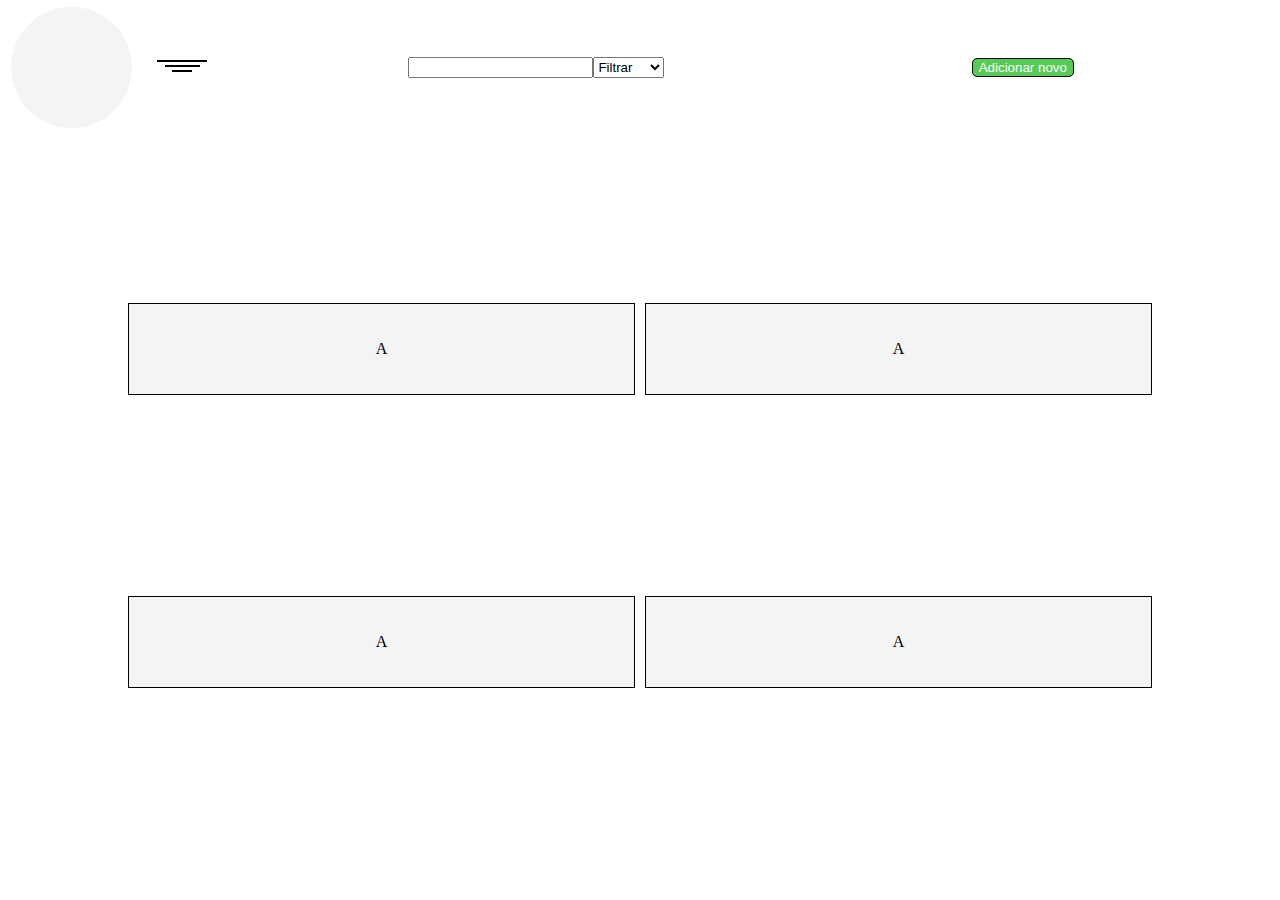
==== gerenciamento_senai/target/classes/templates/index.html @ e97287c1 "ok" ====
<!DOCTYPE html>
<html lang="pt-br" xmlns:th="http://thymeleaf.org">

<head>
    <meta charset="UTF-8">
    <meta name="viewport" content="width=device-width, initial-scale=1.0">
    <title>Patrimônios</title>
    <!-- <link rel="stylesheet" href="../static/css/style.css"> -->
</head>

<body>
    <!-- apenas para teste -->
    <!-- ver sobre medidas -->
    <style>
        :root {
            --preto: #000000;
            --cinza: #80808017;
            --branco: #ffffff;
            --verde: #37c237d8;
        }

        body {
            width: 100%;
            height: 100vh;
            margin: 0;
            padding: 0;
        }

        .fundo {
            width: 100%;
            height: 100vh;
            display: none;
            background-color: var(--cinza);
            z-index: 9;
        }

        .container {
            width: 100%;
            height: 100%;
            z-index: 11;
        }

        header {
            width: 95%;
            height: 15vh;
            display: flex;
            justify-content: center;
        }

        nav {
            width: 100%;
            height: 100%;
            display: flex;
            justify-content: center;
            align-items: center;
        }

        .logo {
            width: 10%;
            height: 90%;
            border-radius: 50%;
            display: flex;
            justify-content: center;
            align-items: center;
            background-color: var(--cinza);
        }

        .logo img {
            width: 100%;
            height: 00px;
        }

        .menu-solicitacoes {
            width: 100px;
            height: 100%;
            display: flex;
            justify-content: center;
            align-items: center;
        }

        .solicitacoes {
            width: 50%;
            height: 100vh;
            display: none;
            position: fixed;
            left: 0;
            background-color: var(--branco);
            border-radius: 0% 5% 5% 0%;
            overflow: hidden;
            z-index: 10;
        }

        .menu-linhas {
            display: flex;
            flex-direction: column;
            align-items: center;
            cursor: pointer;
        }

        .menu-linhas span {
            background-color: var(--preto);
            height: 2px;
            margin-bottom: 3px;
        }

        .menu-linhas span:nth-child(1) {
            width: 50px;
        }

        .menu-linhas span:nth-child(2) {
            width: 35px;
        }

        .menu-linhas span:nth-child(3) {
            width: 20px;
        }

        .buscas {
            width: 50%;
            height: 100%;
            display: flex;
            justify-content: center;
            align-items: center;
        }

        .barra-pesquisa {
            width: 100%;
            display: flex;
            flex-direction: row;
            justify-content: center;
        }

        .acoes {
            width: 30%;
            height: 100%;
            display: flex;
            justify-content: center;
            align-items: center;
        }

        .acoes button {
            width: 100%;
            background-color: var(--verde);
            color: var(--branco);
            border: 1px solid var(--preto);
            border-radius: 5px;
            cursor: pointer;
        }

        .acoes-visivel {
            width: 100%;
            height: 100%;
            background-color: var(--cinza);
            display: none;
            flex-direction: column;
            justify-content: center;
            align-items: center;
            gap: 10px;
            /* porque so funciona o alinhamento com o justify-content> conter */
        }

        .add-administrador {
            display: flex;
            flex-direction: row;
        }

        .add-funcionarios {
            display: flex;
            flex-direction: row;
        }

        .acoes-visivel button {
            width: 200px;
            height: auto;
        }

        .container-estrutura {
            width: 100%;
            height: 80%;
            display: flex;
            justify-content: center;
            align-items: center;
        }

        .container-blocos {
            width: 80%;
            height: 80%;
            display: grid;
            align-items: center;
            grid-template-columns: repeat(2, 1fr);
            gap: 10px;
        }

        .bloco-a,
        .bloco-b,
        .bloco-c,
        .bloco-d {
            background-color: var(--cinza);
            border: 1px solid var(--preto);
            text-align: center;
            padding: 20px;
        }
    </style>

    <!-- apenas para teeste -->
    <div class="solicitacoes">

    </div>

    <div class="fundo"></div>

    <div class="container">

        <header>
            <nav>
                <div class="logo">
                    <img src="" alt="Foto perfil.">
                </div>
                <div class="menu-solicitacoes" onclick="menuSolicToggle()">

                    <div class="menu-linhas">

                        <span></span>
                        <span></span>
                        <span></span>

                    </div>

                </div>

                <div class="buscas">

                    <div class="barra-pesquisa">
                        <input type="text" id="buscas" name="buscas">
                        <select name="filtrar" id="filtar">
                            <option value="">Filtrar</option>
                            <option value="">Por sala</option>
                        </select>
                    </div>
                </div>

                <div class="acoes">
                    <div class="adicionar">
                        <button type="button">Adicionar novo</button>
                    </div>

                    <div class="acoes-visivel">
                        <div class="add-administrador">

                            <button type="button">Adicionar Administrador</button>

                            <button type="button">Remover Administrador</button>

                        </div>
                        <div class="add-funcionarios">

                            <button type="button">Adicionar Funcionario</button>

                            <button type="button">Remover Funcionario</button>

                        </div>
                    </div>
                </div>
            </nav>
        </header>

        <div class="container-estrutura">
            <div class="container-blocos">

                <div class="bloco-a">
                    <p>A</p>
                </div>

                <div class="bloco-b">
                    <p>A</p>
                </div>

                <div class="bloco-c">
                    <p>A</p>
                </div>

                <div class="bloco-d">
                    <p>A</p>
                </div>

            </div>
        </div>
    </div>

    <script>
        document.addEventListener("DOMContentLoaded", () => {
            var solicitacoes = document.querySelector(".solicitacoes");
            var fundo = document.querySelector(".fundo");

            window.menuSolicToggle = function() {
                if (solicitacoes.style.display === "block") {
                    solicitacoes.style.display = "none";
                    fundo.style.display = "none";
                } else {
                    solicitacoes.style.display = "block";
                    fundo.style.display = "block";
                }
                console.log("Display:", solicitacoes.style.display);
            };
        });
    </script>
</body>

</html>
---- gerenciamento_senai/target/classes/static/css/style.css ----
body {
    width: 100%;
    height: 100vh;
    margin: 0;
    padding: 0;
    display: flex;
    justify-content: center;
    align-items: center;
}

.container {
    width: 90%;
    height: 100%;
}


header {
    width: 100%;
    height: 10vh;
    display: flex;
    justify-content: space-between;
    align-items: center;
}

.menu {
    width: 20%;
    height: 100%;
    display: flex;
    justify-content: space-around;
    align-items: center;
    background-color: aqua;
}

.requests {
    width: 2%;
}

.menu-lines {
    width: 40px;
    height: 40px;
    display: flex;
    flex-direction: column;
    align-items: center;
}

.menu-lines span {
    background-color: #000000;
    height: 3px;
    margin-bottom: 3px;
}

.menu-lines span:nth-child(1) {
    width: 40px;
}

.menu-lines span:nth-child(2) {
    width: 30px;
}

.menu-lines span:nth-child(3) {
    width: 20px;
}

.search{
    width: 60%;
    height: 100%;
    display: flex;
    justify-content: center;
    align-items: center;
}

.search-bar{
    display: flex;
    flex-direction: row;
    align-items: center;
    background-color: #808080;
}

#inp-search{
    border-right: none;
}
.add-new{
    width: 20%;
    height: 100%;
    display: flex;
    justify-content: center;
    align-items: center;
    gap: 5px;
}

.add-adm{
display: flex;
flex-direction: column;
gap: 5px;   
}

.add-employee{
    display: flex;
flex-direction: column;
gap: 5px;
}
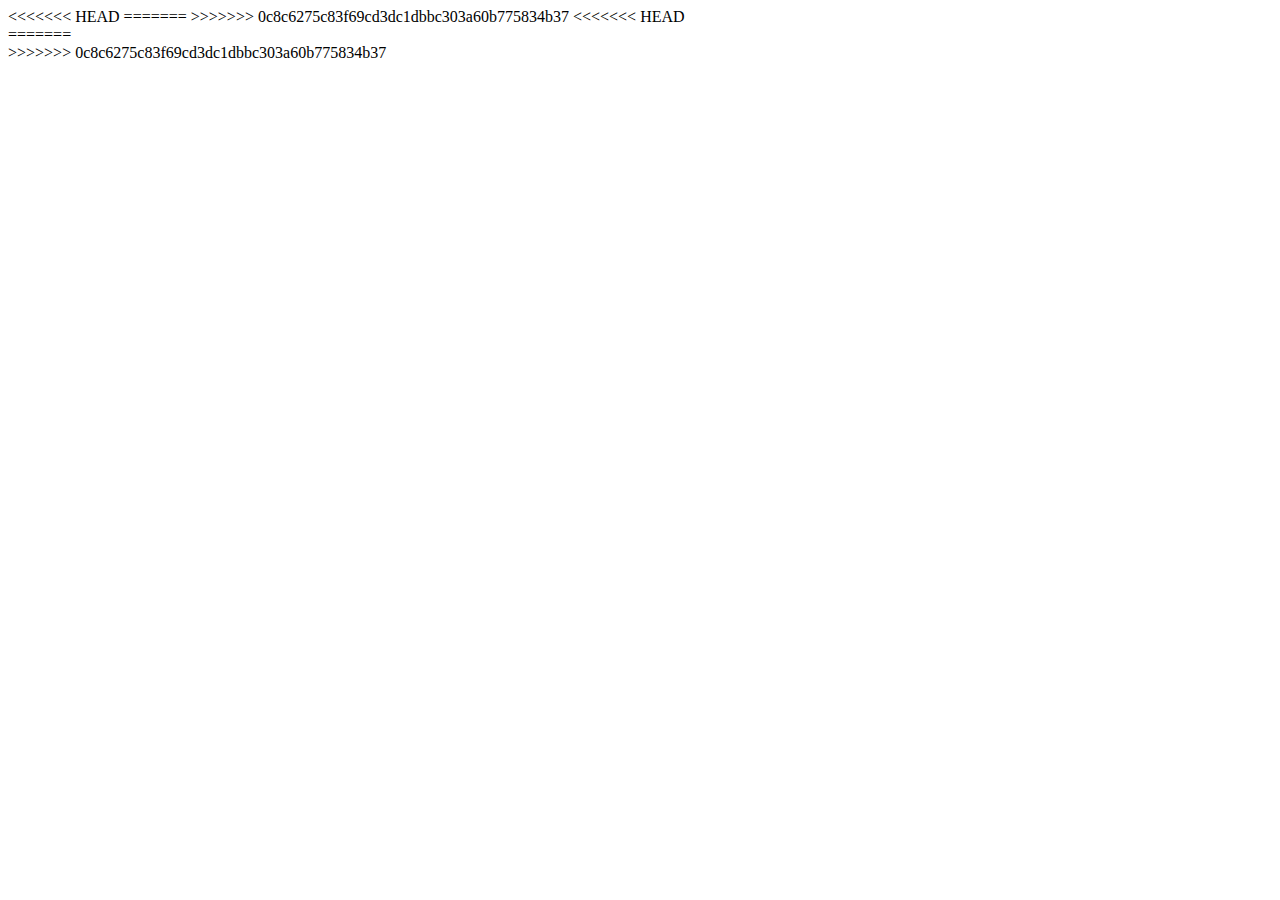
==== commit 77645e96: "ok" ====
--- a/gerenciamento_senai/target/classes/templates/index.html
+++ b/gerenciamento_senai/target/classes/templates/index.html
@@ -1,309 +1,37 @@
 <!DOCTYPE html>
+<<<<<<< HEAD
+<html lang="pt-br">
+=======
 <html lang="pt-br" xmlns:th="http://thymeleaf.org">
 
+>>>>>>> 0c8c6275c83f69cd3dc1dbbc303a60b775834b37
 <head>
     <meta charset="UTF-8">
     <meta name="viewport" content="width=device-width, initial-scale=1.0">
     <title>Patrimônios</title>
+<<<<<<< HEAD
+    <link rel="stylesheet" th:href="@{css/style.css}">
+</head>
+<body>
+    
+<div class="container">
+    <div th:insert="~{fragmentos/header :: header}"></div>
+
+
+    
+</div>
+</body>
+=======
     <!-- <link rel="stylesheet" href="../static/css/style.css"> -->
 </head>
 
 <body>
-    <!-- apenas para teste -->
-    <!-- ver sobre medidas -->
-    <style>
-        :root {
-            --preto: #000000;
-            --cinza: #80808017;
-            --branco: #ffffff;
-            --verde: #37c237d8;
-        }
 
-        body {
-            width: 100%;
-            height: 100vh;
-            margin: 0;
-            padding: 0;
-        }
-
-        .fundo {
-            width: 100%;
-            height: 100vh;
-            display: none;
-            background-color: var(--cinza);
-            z-index: 9;
-        }
-
-        .container {
-            width: 100%;
-            height: 100%;
-            z-index: 11;
-        }
-
-        header {
-            width: 95%;
-            height: 15vh;
-            display: flex;
-            justify-content: center;
-        }
-
-        nav {
-            width: 100%;
-            height: 100%;
-            display: flex;
-            justify-content: center;
-            align-items: center;
-        }
-
-        .logo {
-            width: 10%;
-            height: 90%;
-            border-radius: 50%;
-            display: flex;
-            justify-content: center;
-            align-items: center;
-            background-color: var(--cinza);
-        }
-
-        .logo img {
-            width: 100%;
-            height: 00px;
-        }
-
-        .menu-solicitacoes {
-            width: 100px;
-            height: 100%;
-            display: flex;
-            justify-content: center;
-            align-items: center;
-        }
-
-        .solicitacoes {
-            width: 50%;
-            height: 100vh;
-            display: none;
-            position: fixed;
-            left: 0;
-            background-color: var(--branco);
-            border-radius: 0% 5% 5% 0%;
-            overflow: hidden;
-            z-index: 10;
-        }
-
-        .menu-linhas {
-            display: flex;
-            flex-direction: column;
-            align-items: center;
-            cursor: pointer;
-        }
-
-        .menu-linhas span {
-            background-color: var(--preto);
-            height: 2px;
-            margin-bottom: 3px;
-        }
-
-        .menu-linhas span:nth-child(1) {
-            width: 50px;
-        }
-
-        .menu-linhas span:nth-child(2) {
-            width: 35px;
-        }
-
-        .menu-linhas span:nth-child(3) {
-            width: 20px;
-        }
-
-        .buscas {
-            width: 50%;
-            height: 100%;
-            display: flex;
-            justify-content: center;
-            align-items: center;
-        }
-
-        .barra-pesquisa {
-            width: 100%;
-            display: flex;
-            flex-direction: row;
-            justify-content: center;
-        }
-
-        .acoes {
-            width: 30%;
-            height: 100%;
-            display: flex;
-            justify-content: center;
-            align-items: center;
-        }
-
-        .acoes button {
-            width: 100%;
-            background-color: var(--verde);
-            color: var(--branco);
-            border: 1px solid var(--preto);
-            border-radius: 5px;
-            cursor: pointer;
-        }
-
-        .acoes-visivel {
-            width: 100%;
-            height: 100%;
-            background-color: var(--cinza);
-            display: none;
-            flex-direction: column;
-            justify-content: center;
-            align-items: center;
-            gap: 10px;
-            /* porque so funciona o alinhamento com o justify-content> conter */
-        }
-
-        .add-administrador {
-            display: flex;
-            flex-direction: row;
-        }
-
-        .add-funcionarios {
-            display: flex;
-            flex-direction: row;
-        }
-
-        .acoes-visivel button {
-            width: 200px;
-            height: auto;
-        }
-
-        .container-estrutura {
-            width: 100%;
-            height: 80%;
-            display: flex;
-            justify-content: center;
-            align-items: center;
-        }
-
-        .container-blocos {
-            width: 80%;
-            height: 80%;
-            display: grid;
-            align-items: center;
-            grid-template-columns: repeat(2, 1fr);
-            gap: 10px;
-        }
-
-        .bloco-a,
-        .bloco-b,
-        .bloco-c,
-        .bloco-d {
-            background-color: var(--cinza);
-            border: 1px solid var(--preto);
-            text-align: center;
-            padding: 20px;
-        }
-    </style>
-
-    <!-- apenas para teeste -->
-    <div class="solicitacoes">
-
+    <div class="container">
+        <div th:insert="~{fragmentos/header :: header}"></div>
     </div>
 
-    <div class="fundo"></div>
-
-    <div class="container">
-
-        <header>
-            <nav>
-                <div class="logo">
-                    <img src="" alt="Foto perfil.">
-                </div>
-                <div class="menu-solicitacoes" onclick="menuSolicToggle()">
-
-                    <div class="menu-linhas">
-
-                        <span></span>
-                        <span></span>
-                        <span></span>
-
-                    </div>
-
-                </div>
-
-                <div class="buscas">
-
-                    <div class="barra-pesquisa">
-                        <input type="text" id="buscas" name="buscas">
-                        <select name="filtrar" id="filtar">
-                            <option value="">Filtrar</option>
-                            <option value="">Por sala</option>
-                        </select>
-                    </div>
-                </div>
-
-                <div class="acoes">
-                    <div class="adicionar">
-                        <button type="button">Adicionar novo</button>
-                    </div>
-
-                    <div class="acoes-visivel">
-                        <div class="add-administrador">
-
-                            <button type="button">Adicionar Administrador</button>
-
-                            <button type="button">Remover Administrador</button>
-
-                        </div>
-                        <div class="add-funcionarios">
-
-                            <button type="button">Adicionar Funcionario</button>
-
-                            <button type="button">Remover Funcionario</button>
-
-                        </div>
-                    </div>
-                </div>
-            </nav>
-        </header>
-
-        <div class="container-estrutura">
-            <div class="container-blocos">
-
-                <div class="bloco-a">
-                    <p>A</p>
-                </div>
-
-                <div class="bloco-b">
-                    <p>A</p>
-                </div>
-
-                <div class="bloco-c">
-                    <p>A</p>
-                </div>
-
-                <div class="bloco-d">
-                    <p>A</p>
-                </div>
-
-            </div>
-        </div>
-    </div>
-
-    <script>
-        document.addEventListener("DOMContentLoaded", () => {
-            var solicitacoes = document.querySelector(".solicitacoes");
-            var fundo = document.querySelector(".fundo");
-
-            window.menuSolicToggle = function() {
-                if (solicitacoes.style.display === "block") {
-                    solicitacoes.style.display = "none";
-                    fundo.style.display = "none";
-                } else {
-                    solicitacoes.style.display = "block";
-                    fundo.style.display = "block";
-                }
-                console.log("Display:", solicitacoes.style.display);
-            };
-        });
-    </script>
 </body>
 
-</html>
+>>>>>>> 0c8c6275c83f69cd3dc1dbbc303a60b775834b37
+</html>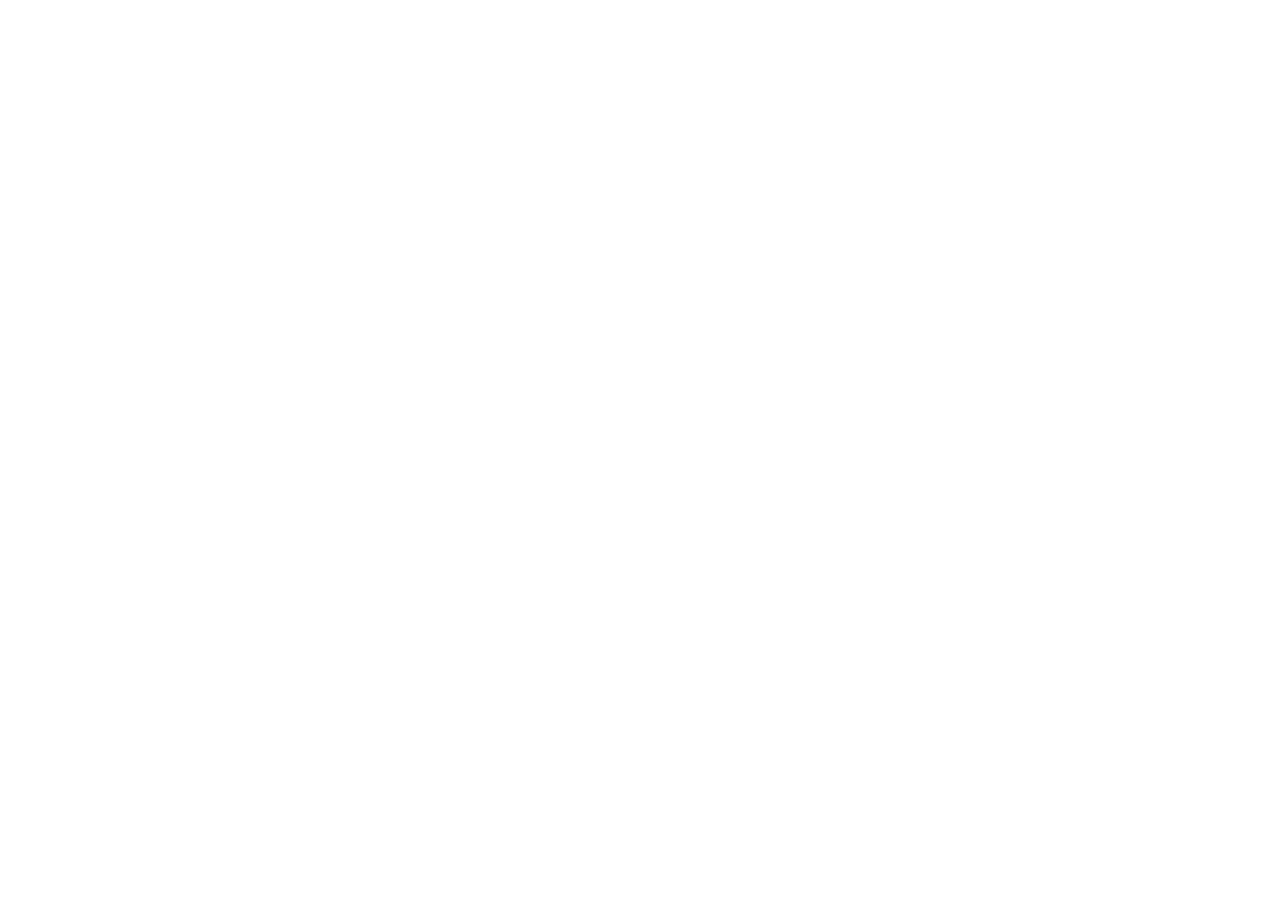
==== commit 7b0aef5d: "Merge branch 'main' of https://github.com/samuelcosta25/ProjetoFinalPWBE2" ====
--- a/gerenciamento_senai/target/classes/templates/index.html
+++ b/gerenciamento_senai/target/classes/templates/index.html
@@ -1,27 +1,10 @@
 <!DOCTYPE html>
-<<<<<<< HEAD
-<html lang="pt-br">
-=======
 <html lang="pt-br" xmlns:th="http://thymeleaf.org">
 
->>>>>>> 0c8c6275c83f69cd3dc1dbbc303a60b775834b37
 <head>
     <meta charset="UTF-8">
     <meta name="viewport" content="width=device-width, initial-scale=1.0">
     <title>Patrimônios</title>
-<<<<<<< HEAD
-    <link rel="stylesheet" th:href="@{css/style.css}">
-</head>
-<body>
-    
-<div class="container">
-    <div th:insert="~{fragmentos/header :: header}"></div>
-
-
-    
-</div>
-</body>
-=======
     <!-- <link rel="stylesheet" href="../static/css/style.css"> -->
 </head>
 
@@ -33,5 +16,4 @@
 
 </body>
 
->>>>>>> 0c8c6275c83f69cd3dc1dbbc303a60b775834b37
 </html>--- a/gerenciamento_senai/target/classes/static/css/style.css
+++ b/gerenciamento_senai/target/classes/static/css/style.css
@@ -1,101 +1,60 @@
-body {
+body{
     width: 100%;
     height: 100vh;
     margin: 0;
     padding: 0;
+}
+
+.container{
+    width: 100%;
+    height: 100%;
+    display: grid;
+    grid-template-columns: repeat(3,30%);
+    grid-template-rows: auto 30%;
+    gap: 20px;
+}
+
+
+header{
+    width: 100%;
+    height: 7vh;
     display: flex;
-    justify-content: center;
+    justify-content: space-around;
     align-items: center;
 }
 
-.container {
-    width: 90%;
-    height: 100%;
-}
-
-
-header {
-    width: 100%;
-    height: 10vh;
-    display: flex;
-    justify-content: space-between;
-    align-items: center;
-}
-
-.menu {
+.profile{
     width: 20%;
     height: 100%;
     display: flex;
     justify-content: space-around;
     align-items: center;
-    background-color: aqua;
 }
 
-.requests {
-    width: 2%;
+.requests{
+width: 100%;
 }
 
-.menu-lines {
+.menu-lines{
     width: 40px;
     height: 40px;
     display: flex;
     flex-direction: column;
     align-items: center;
+    margin-bottom: 5px;
 }
 
-.menu-lines span {
-    background-color: #000000;
-    height: 3px;
-    margin-bottom: 3px;
+.menu-lines span{
+    background-color: #ffffff;
+    height: 10px;
 }
 
-.menu-lines span:nth-child(1) {
+.menu-lines span:nth-child(1){
     width: 40px;
 }
-
-.menu-lines span:nth-child(2) {
+.menu-lines span:nth-child(2){
     width: 30px;
 }
-
-.menu-lines span:nth-child(3) {
+.menu-lines span:nth-child(3){
     width: 20px;
-}
-
-.search{
-    width: 60%;
-    height: 100%;
-    display: flex;
-    justify-content: center;
-    align-items: center;
-}
-
-.search-bar{
-    display: flex;
-    flex-direction: row;
-    align-items: center;
-    background-color: #808080;
-}
-
-#inp-search{
-    border-right: none;
-}
-.add-new{
-    width: 20%;
-    height: 100%;
-    display: flex;
-    justify-content: center;
-    align-items: center;
-    gap: 5px;
-}
-
-.add-adm{
-display: flex;
-flex-direction: column;
-gap: 5px;   
-}
-
-.add-employee{
-    display: flex;
-flex-direction: column;
-gap: 5px;
 }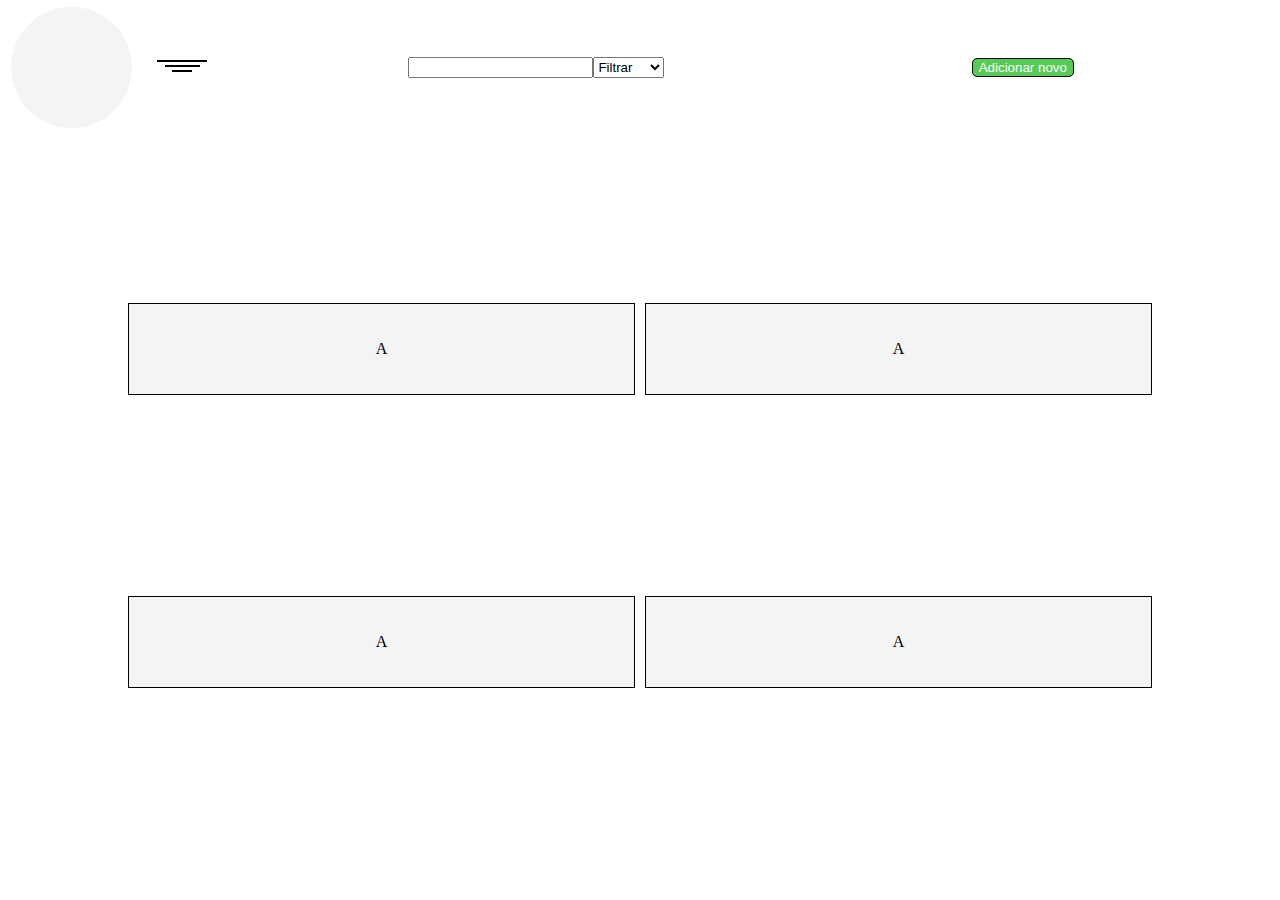
==== commit 83092065: "ok" ====
--- a/gerenciamento_senai/target/classes/templates/index.html
+++ b/gerenciamento_senai/target/classes/templates/index.html
@@ -1,19 +1,308 @@
 <!DOCTYPE html>
-<html lang="pt-br" xmlns:th="http://thymeleaf.org">
+<html lang="pt-br">
 
 <head>
     <meta charset="UTF-8">
     <meta name="viewport" content="width=device-width, initial-scale=1.0">
     <title>Patrimônios</title>
-    <!-- <link rel="stylesheet" href="../static/css/style.css"> -->
+
 </head>
-
 <body>
+    
+<!-- apenas para teste -->
+    <!-- ver sobre medidas -->
+    <style>
+        :root {
+            --preto: #000000;
+            --cinza: #80808017;
+            --branco: #ffffff;
+            --verde: #37c237d8;
+        }
+
+        body {
+            width: 100%;
+            height: 100vh;
+            margin: 0;
+            padding: 0;
+        }
+
+        .fundo {
+            width: 100%;
+            height: 100vh;
+            display: none;
+            background-color: var(--cinza);
+            z-index: 9;
+        }
+
+        .container {
+            width: 100%;
+            height: 100%;
+            z-index: 11;
+        }
+
+        header {
+            width: 95%;
+            height: 15vh;
+            display: flex;
+            justify-content: center;
+        }
+
+        nav {
+            width: 100%;
+            height: 100%;
+            display: flex;
+            justify-content: center;
+            align-items: center;
+        }
+
+        .logo {
+            width: 10%;
+            height: 90%;
+            border-radius: 50%;
+            display: flex;
+            justify-content: center;
+            align-items: center;
+            background-color: var(--cinza);
+        }
+
+        .logo img {
+            width: 100%;
+            height: 00px;
+        }
+
+        .menu-solicitacoes {
+            width: 100px;
+            height: 100%;
+            display: flex;
+            justify-content: center;
+            align-items: center;
+        }
+
+        .solicitacoes {
+            width: 50%;
+            height: 100vh;
+            display: none;
+            position: fixed;
+            left: 0;
+            background-color: var(--branco);
+            border-radius: 0% 5% 5% 0%;
+            overflow: hidden;
+            z-index: 10;
+        }
+
+        .menu-linhas {
+            display: flex;
+            flex-direction: column;
+            align-items: center;
+            cursor: pointer;
+        }
+
+        .menu-linhas span {
+            background-color: var(--preto);
+            height: 2px;
+            margin-bottom: 3px;
+        }
+
+        .menu-linhas span:nth-child(1) {
+            width: 50px;
+        }
+
+        .menu-linhas span:nth-child(2) {
+            width: 35px;
+        }
+
+        .menu-linhas span:nth-child(3) {
+            width: 20px;
+        }
+
+        .buscas {
+            width: 50%;
+            height: 100%;
+            display: flex;
+            justify-content: center;
+            align-items: center;
+        }
+
+        .barra-pesquisa {
+            width: 100%;
+            display: flex;
+            flex-direction: row;
+            justify-content: center;
+        }
+
+        .acoes {
+            width: 30%;
+            height: 100%;
+            display: flex;
+            justify-content: center;
+            align-items: center;
+        }
+
+        .acoes button {
+            width: 100%;
+            background-color: var(--verde);
+            color: var(--branco);
+            border: 1px solid var(--preto);
+            border-radius: 5px;
+            cursor: pointer;
+        }
+
+        .acoes-visivel {
+            width: 100%;
+            height: 100%;
+            background-color: var(--cinza);
+            display: none;
+            flex-direction: column;
+            justify-content: center;
+            align-items: center;
+            gap: 10px;
+            /* porque so funciona o alinhamento com o justify-content> conter */
+        }
+
+        .add-administrador {
+            display: flex;
+            flex-direction: row;
+        }
+
+        .add-funcionarios {
+            display: flex;
+            flex-direction: row;
+        }
+
+        .acoes-visivel button {
+            width: 200px;
+            height: auto;
+        }
+
+        .container-estrutura {
+            width: 100%;
+            height: 80%;
+            display: flex;
+            justify-content: center;
+            align-items: center;
+        }
+
+        .container-blocos {
+            width: 80%;
+            height: 80%;
+            display: grid;
+            align-items: center;
+            grid-template-columns: repeat(2, 1fr);
+            gap: 10px;
+        }
+
+        .bloco-a,
+        .bloco-b,
+        .bloco-c,
+        .bloco-d {
+            background-color: var(--cinza);
+            border: 1px solid var(--preto);
+            text-align: center;
+            padding: 20px;
+        }
+    </style>
+
+    <!-- apenas para teeste -->
+    <div class="solicitacoes">
+
+    </div>
+
+    <div class="fundo"></div>
 
     <div class="container">
-        <div th:insert="~{fragmentos/header :: header}"></div>
+
+        <header>
+            <nav>
+                <div class="logo">
+                    <img src="" alt="Foto perfil.">
+                </div>
+                <div class="menu-solicitacoes" onclick="menuSolicToggle()">
+
+                    <div class="menu-linhas">
+
+                        <span></span>
+                        <span></span>
+                        <span></span>
+
+                    </div>
+
+                </div>
+
+                <div class="buscas">
+
+                    <div class="barra-pesquisa">
+                        <input type="text" id="buscas" name="buscas">
+                        <select name="filtrar" id="filtar">
+                            <option value="">Filtrar</option>
+                            <option value="">Por sala</option>
+                        </select>
+                    </div>
+                </div>
+
+                <div class="acoes">
+                    <div class="adicionar">
+                        <button type="button">Adicionar novo</button>
+                    </div>
+
+                    <div class="acoes-visivel">
+                        <div class="add-administrador">
+
+                            <button type="button">Adicionar Administrador</button>
+
+                            <button type="button">Remover Administrador</button>
+
+                        </div>
+                        <div class="add-funcionarios">
+
+                            <button type="button">Adicionar Funcionario</button>
+
+                            <button type="button">Remover Funcionario</button>
+
+                        </div>
+                    </div>
+                </div>
+            </nav>
+        </header>
+
+        <div class="container-estrutura">
+            <div class="container-blocos">
+
+                <div class="bloco-a">
+                    <p>A</p>
+                </div>
+
+                <div class="bloco-b">
+                    <p>A</p>
+                </div>
+
+                <div class="bloco-c">
+                    <p>A</p>
+                </div>
+
+                <div class="bloco-d">
+                    <p>A</p>
+                </div>
+
+            </div>
+        </div>
     </div>
 
+    <script>
+        document.addEventListener("DOMContentLoaded", () => {
+            var solicitacoes = document.querySelector(".solicitacoes");
+            var fundo = document.querySelector(".fundo");
+
+            window.menuSolicToggle = function() {
+                if (solicitacoes.style.display === "block") {
+                    solicitacoes.style.display = "none";
+                    fundo.style.display = "none";
+                } else {
+                    solicitacoes.style.display = "block";
+                    fundo.style.display = "block";
+                }
+                console.log("Display:", solicitacoes.style.display);
+            };
+        });
+    </script>
 </body>
-
-</html>+</html>
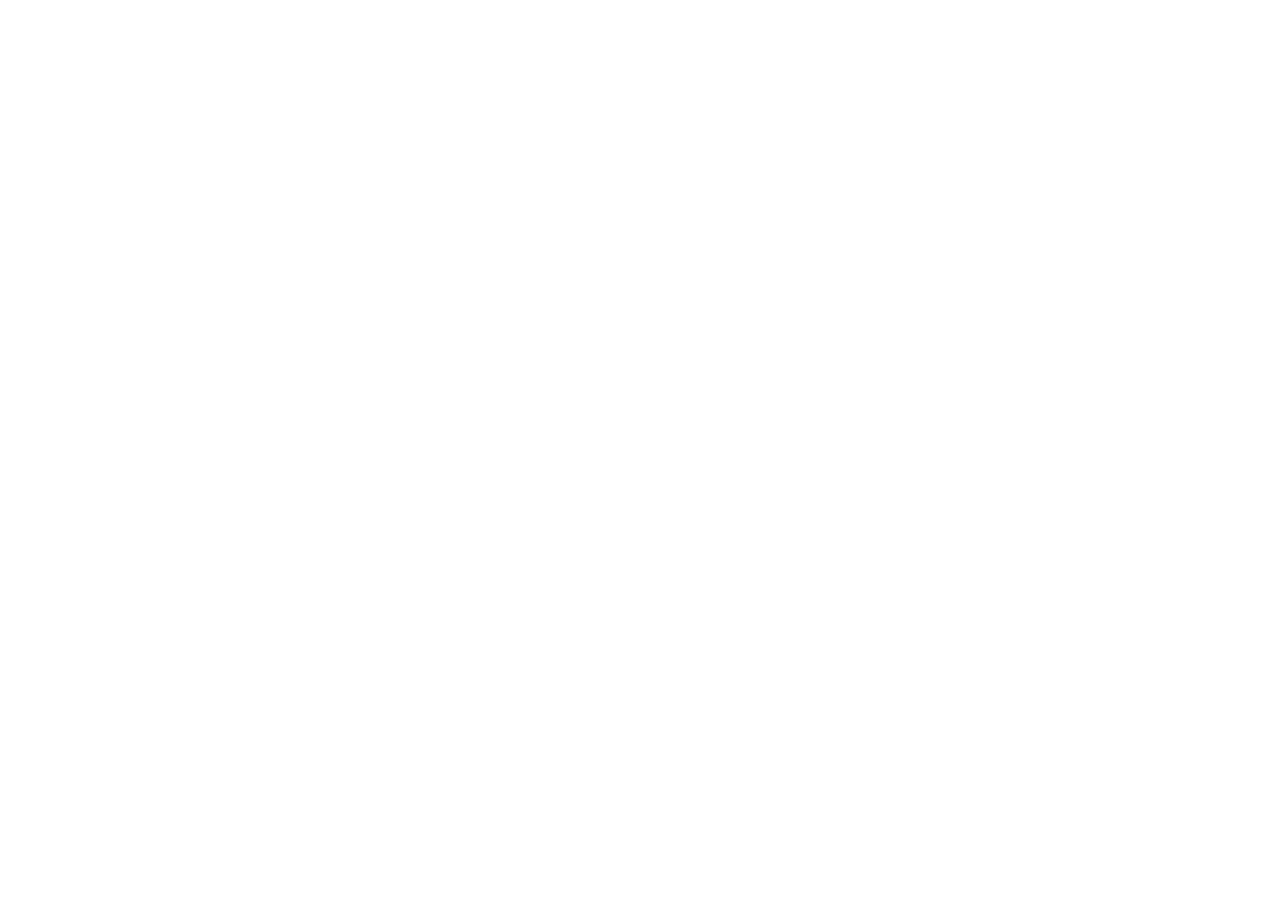
==== commit eb3a0c55: "06.06.24" ====
--- a/gerenciamento_senai/target/classes/templates/index.html
+++ b/gerenciamento_senai/target/classes/templates/index.html
@@ -1,308 +1,26 @@
 <!DOCTYPE html>
-<html lang="pt-br">
+<html lang="pt-br" xmlns:th="http://thymeleaf.org">
 
 <head>
     <meta charset="UTF-8">
     <meta name="viewport" content="width=device-width, initial-scale=1.0">
     <title>Patrimônios</title>
+    <link href="https://cdn.jsdelivr.net/npm/bootstrap@5.3.3/dist/css/bootstrap.min.css" rel="stylesheet"
+        integrity="sha384-QWTKZyjpPEjISv5WaRU9OFeRpok6YctnYmDr5pNlyT2bRjXh0JMhjY6hW+ALEwIH" crossorigin="anonymous">
+    <link rel="stylesheet" th:href="@{css/style.css}">
+    <link href="https://cdnjs.cloudflare.com/ajax/libs/font-awesome/5.15.3/css/all.min.css" rel="stylesheet">
+</head>
 
-</head>
 <body>
-    
-<!-- apenas para teste -->
-    <!-- ver sobre medidas -->
-    <style>
-        :root {
-            --preto: #000000;
-            --cinza: #80808017;
-            --branco: #ffffff;
-            --verde: #37c237d8;
-        }
+    <div th:insert="~{fragmentos/header :: header}"></div>
 
-        body {
-            width: 100%;
-            height: 100vh;
-            margin: 0;
-            padding: 0;
-        }
 
-        .fundo {
-            width: 100%;
-            height: 100vh;
-            display: none;
-            background-color: var(--cinza);
-            z-index: 9;
-        }
-
-        .container {
-            width: 100%;
-            height: 100%;
-            z-index: 11;
-        }
-
-        header {
-            width: 95%;
-            height: 15vh;
-            display: flex;
-            justify-content: center;
-        }
-
-        nav {
-            width: 100%;
-            height: 100%;
-            display: flex;
-            justify-content: center;
-            align-items: center;
-        }
-
-        .logo {
-            width: 10%;
-            height: 90%;
-            border-radius: 50%;
-            display: flex;
-            justify-content: center;
-            align-items: center;
-            background-color: var(--cinza);
-        }
-
-        .logo img {
-            width: 100%;
-            height: 00px;
-        }
-
-        .menu-solicitacoes {
-            width: 100px;
-            height: 100%;
-            display: flex;
-            justify-content: center;
-            align-items: center;
-        }
-
-        .solicitacoes {
-            width: 50%;
-            height: 100vh;
-            display: none;
-            position: fixed;
-            left: 0;
-            background-color: var(--branco);
-            border-radius: 0% 5% 5% 0%;
-            overflow: hidden;
-            z-index: 10;
-        }
-
-        .menu-linhas {
-            display: flex;
-            flex-direction: column;
-            align-items: center;
-            cursor: pointer;
-        }
-
-        .menu-linhas span {
-            background-color: var(--preto);
-            height: 2px;
-            margin-bottom: 3px;
-        }
-
-        .menu-linhas span:nth-child(1) {
-            width: 50px;
-        }
-
-        .menu-linhas span:nth-child(2) {
-            width: 35px;
-        }
-
-        .menu-linhas span:nth-child(3) {
-            width: 20px;
-        }
-
-        .buscas {
-            width: 50%;
-            height: 100%;
-            display: flex;
-            justify-content: center;
-            align-items: center;
-        }
-
-        .barra-pesquisa {
-            width: 100%;
-            display: flex;
-            flex-direction: row;
-            justify-content: center;
-        }
-
-        .acoes {
-            width: 30%;
-            height: 100%;
-            display: flex;
-            justify-content: center;
-            align-items: center;
-        }
-
-        .acoes button {
-            width: 100%;
-            background-color: var(--verde);
-            color: var(--branco);
-            border: 1px solid var(--preto);
-            border-radius: 5px;
-            cursor: pointer;
-        }
-
-        .acoes-visivel {
-            width: 100%;
-            height: 100%;
-            background-color: var(--cinza);
-            display: none;
-            flex-direction: column;
-            justify-content: center;
-            align-items: center;
-            gap: 10px;
-            /* porque so funciona o alinhamento com o justify-content> conter */
-        }
-
-        .add-administrador {
-            display: flex;
-            flex-direction: row;
-        }
-
-        .add-funcionarios {
-            display: flex;
-            flex-direction: row;
-        }
-
-        .acoes-visivel button {
-            width: 200px;
-            height: auto;
-        }
-
-        .container-estrutura {
-            width: 100%;
-            height: 80%;
-            display: flex;
-            justify-content: center;
-            align-items: center;
-        }
-
-        .container-blocos {
-            width: 80%;
-            height: 80%;
-            display: grid;
-            align-items: center;
-            grid-template-columns: repeat(2, 1fr);
-            gap: 10px;
-        }
-
-        .bloco-a,
-        .bloco-b,
-        .bloco-c,
-        .bloco-d {
-            background-color: var(--cinza);
-            border: 1px solid var(--preto);
-            text-align: center;
-            padding: 20px;
-        }
-    </style>
-
-    <!-- apenas para teeste -->
-    <div class="solicitacoes">
+    <div class="bg">
+       
 
     </div>
+    <div th:insert="~{fragmentos/footer :: footer}"></div>
+</body>
+<script th:src="@{/js/script.js}" defer></script>
 
-    <div class="fundo"></div>
-
-    <div class="container">
-
-        <header>
-            <nav>
-                <div class="logo">
-                    <img src="" alt="Foto perfil.">
-                </div>
-                <div class="menu-solicitacoes" onclick="menuSolicToggle()">
-
-                    <div class="menu-linhas">
-
-                        <span></span>
-                        <span></span>
-                        <span></span>
-
-                    </div>
-
-                </div>
-
-                <div class="buscas">
-
-                    <div class="barra-pesquisa">
-                        <input type="text" id="buscas" name="buscas">
-                        <select name="filtrar" id="filtar">
-                            <option value="">Filtrar</option>
-                            <option value="">Por sala</option>
-                        </select>
-                    </div>
-                </div>
-
-                <div class="acoes">
-                    <div class="adicionar">
-                        <button type="button">Adicionar novo</button>
-                    </div>
-
-                    <div class="acoes-visivel">
-                        <div class="add-administrador">
-
-                            <button type="button">Adicionar Administrador</button>
-
-                            <button type="button">Remover Administrador</button>
-
-                        </div>
-                        <div class="add-funcionarios">
-
-                            <button type="button">Adicionar Funcionario</button>
-
-                            <button type="button">Remover Funcionario</button>
-
-                        </div>
-                    </div>
-                </div>
-            </nav>
-        </header>
-
-        <div class="container-estrutura">
-            <div class="container-blocos">
-
-                <div class="bloco-a">
-                    <p>A</p>
-                </div>
-
-                <div class="bloco-b">
-                    <p>A</p>
-                </div>
-
-                <div class="bloco-c">
-                    <p>A</p>
-                </div>
-
-                <div class="bloco-d">
-                    <p>A</p>
-                </div>
-
-            </div>
-        </div>
-    </div>
-
-    <script>
-        document.addEventListener("DOMContentLoaded", () => {
-            var solicitacoes = document.querySelector(".solicitacoes");
-            var fundo = document.querySelector(".fundo");
-
-            window.menuSolicToggle = function() {
-                if (solicitacoes.style.display === "block") {
-                    solicitacoes.style.display = "none";
-                    fundo.style.display = "none";
-                } else {
-                    solicitacoes.style.display = "block";
-                    fundo.style.display = "block";
-                }
-                console.log("Display:", solicitacoes.style.display);
-            };
-        });
-    </script>
-</body>
-</html>
+</html>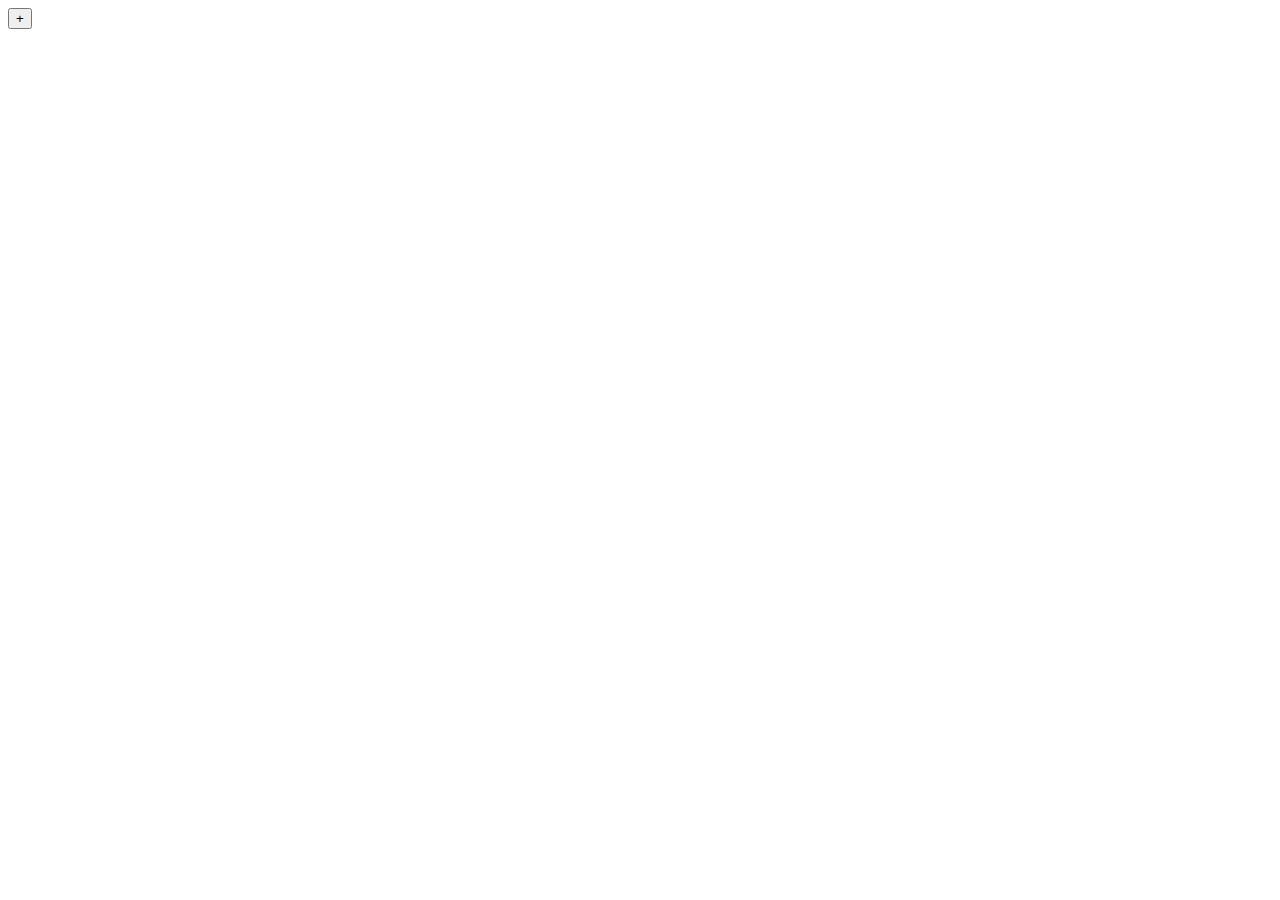
==== commit 6365c16d: "..." ====
--- a/gerenciamento_senai/target/classes/templates/index.html
+++ b/gerenciamento_senai/target/classes/templates/index.html
@@ -1,26 +1,44 @@
 <!DOCTYPE html>
-<html lang="pt-br" xmlns:th="http://thymeleaf.org">
+<html lang="pt-br" xmlns:th="https://thymeleaf.org">
 
 <head>
     <meta charset="UTF-8">
     <meta name="viewport" content="width=device-width, initial-scale=1.0">
     <title>Patrimônios</title>
-    <link href="https://cdn.jsdelivr.net/npm/bootstrap@5.3.3/dist/css/bootstrap.min.css" rel="stylesheet"
-        integrity="sha384-QWTKZyjpPEjISv5WaRU9OFeRpok6YctnYmDr5pNlyT2bRjXh0JMhjY6hW+ALEwIH" crossorigin="anonymous">
+    <link rel="stylesheet" th:href="@{css/fragmentos/header.css}">
+    <link rel="stylesheet" th:href="@{css/cadastroCss/cadEquipamento.css}">
     <link rel="stylesheet" th:href="@{css/style.css}">
-    <link href="https://cdnjs.cloudflare.com/ajax/libs/font-awesome/5.15.3/css/all.min.css" rel="stylesheet">
 </head>
 
 <body>
-    <div th:insert="~{fragmentos/header :: header}"></div>
 
+    <div class="container">
+        <div th:insert="~{fragmentos/header :: header}"></div>
+        <div class="section-cad-equipamento" th:insert="~{cadastro/cadastroEquipamento :: section}"></div>
 
-    <div class="bg">
+        <button onclick="formView()" class="cad-equip">+</button>
+    </div>
+
+</body>
+
+<script>
+    
+    var cadastroEquipamento = document.querySelector(".section-cad-equipamento")
+    var button = document.querySelector(".cad-equip");
+    function formView(){
+        if (cadastroEquipamento.style.display == '') {
+            // cadastroEquipamento.display = 'block'
+            cadastroEquipamento.style.display = 'flex'
+            // cadastroEquipamento.style.justify_content = 'center'
+
+        } else {
+            cadastroEquipamento.style.display = ''
+
+        }
+    }
        
+   
 
-    </div>
-    <div th:insert="~{fragmentos/footer :: footer}"></div>
-</body>
-<script th:src="@{/js/script.js}" defer></script>
+</script>
 
 </html>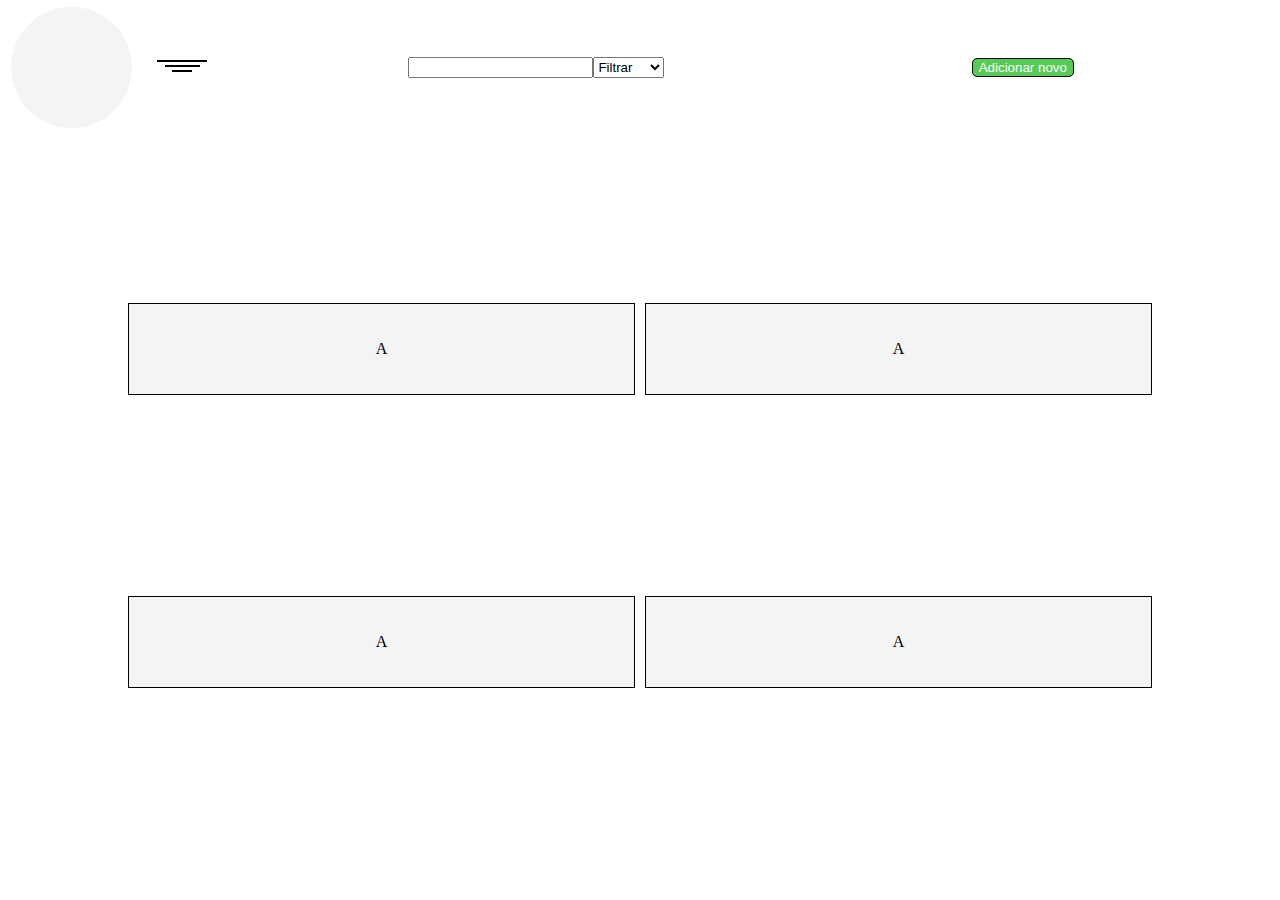
==== commit 4b1a9b1a: "Merge branch 'a' of https://github.com/samuelcosta25/ProjetoFinalPWBE2 into a" ====
--- a/gerenciamento_senai/target/classes/templates/index.html
+++ b/gerenciamento_senai/target/classes/templates/index.html
@@ -1,44 +1,308 @@
 <!DOCTYPE html>
-<html lang="pt-br" xmlns:th="https://thymeleaf.org">
+<html lang="pt-br">
 
 <head>
     <meta charset="UTF-8">
     <meta name="viewport" content="width=device-width, initial-scale=1.0">
     <title>Patrimônios</title>
-    <link rel="stylesheet" th:href="@{css/fragmentos/header.css}">
-    <link rel="stylesheet" th:href="@{css/cadastroCss/cadEquipamento.css}">
-    <link rel="stylesheet" th:href="@{css/style.css}">
+
 </head>
-
 <body>
+    
+<!-- apenas para teste -->
+    <!-- ver sobre medidas -->
+    <style>
+        :root {
+            --preto: #000000;
+            --cinza: #80808017;
+            --branco: #ffffff;
+            --verde: #37c237d8;
+        }
+
+        body {
+            width: 100%;
+            height: 100vh;
+            margin: 0;
+            padding: 0;
+        }
+
+        .fundo {
+            width: 100%;
+            height: 100vh;
+            display: none;
+            background-color: var(--cinza);
+            z-index: 9;
+        }
+
+        .container {
+            width: 100%;
+            height: 100%;
+            z-index: 11;
+        }
+
+        header {
+            width: 95%;
+            height: 15vh;
+            display: flex;
+            justify-content: center;
+        }
+
+        nav {
+            width: 100%;
+            height: 100%;
+            display: flex;
+            justify-content: center;
+            align-items: center;
+        }
+
+        .logo {
+            width: 10%;
+            height: 90%;
+            border-radius: 50%;
+            display: flex;
+            justify-content: center;
+            align-items: center;
+            background-color: var(--cinza);
+        }
+
+        .logo img {
+            width: 100%;
+            height: 00px;
+        }
+
+        .menu-solicitacoes {
+            width: 100px;
+            height: 100%;
+            display: flex;
+            justify-content: center;
+            align-items: center;
+        }
+
+        .solicitacoes {
+            width: 50%;
+            height: 100vh;
+            display: none;
+            position: fixed;
+            left: 0;
+            background-color: var(--branco);
+            border-radius: 0% 5% 5% 0%;
+            overflow: hidden;
+            z-index: 10;
+        }
+
+        .menu-linhas {
+            display: flex;
+            flex-direction: column;
+            align-items: center;
+            cursor: pointer;
+        }
+
+        .menu-linhas span {
+            background-color: var(--preto);
+            height: 2px;
+            margin-bottom: 3px;
+        }
+
+        .menu-linhas span:nth-child(1) {
+            width: 50px;
+        }
+
+        .menu-linhas span:nth-child(2) {
+            width: 35px;
+        }
+
+        .menu-linhas span:nth-child(3) {
+            width: 20px;
+        }
+
+        .buscas {
+            width: 50%;
+            height: 100%;
+            display: flex;
+            justify-content: center;
+            align-items: center;
+        }
+
+        .barra-pesquisa {
+            width: 100%;
+            display: flex;
+            flex-direction: row;
+            justify-content: center;
+        }
+
+        .acoes {
+            width: 30%;
+            height: 100%;
+            display: flex;
+            justify-content: center;
+            align-items: center;
+        }
+
+        .acoes button {
+            width: 100%;
+            background-color: var(--verde);
+            color: var(--branco);
+            border: 1px solid var(--preto);
+            border-radius: 5px;
+            cursor: pointer;
+        }
+
+        .acoes-visivel {
+            width: 100%;
+            height: 100%;
+            background-color: var(--cinza);
+            display: none;
+            flex-direction: column;
+            justify-content: center;
+            align-items: center;
+            gap: 10px;
+            /* porque so funciona o alinhamento com o justify-content> conter */
+        }
+
+        .add-administrador {
+            display: flex;
+            flex-direction: row;
+        }
+
+        .add-funcionarios {
+            display: flex;
+            flex-direction: row;
+        }
+
+        .acoes-visivel button {
+            width: 200px;
+            height: auto;
+        }
+
+        .container-estrutura {
+            width: 100%;
+            height: 80%;
+            display: flex;
+            justify-content: center;
+            align-items: center;
+        }
+
+        .container-blocos {
+            width: 80%;
+            height: 80%;
+            display: grid;
+            align-items: center;
+            grid-template-columns: repeat(2, 1fr);
+            gap: 10px;
+        }
+
+        .bloco-a,
+        .bloco-b,
+        .bloco-c,
+        .bloco-d {
+            background-color: var(--cinza);
+            border: 1px solid var(--preto);
+            text-align: center;
+            padding: 20px;
+        }
+    </style>
+
+    <!-- apenas para teeste -->
+    <div class="solicitacoes">
+
+    </div>
+
+    <div class="fundo"></div>
 
     <div class="container">
-        <div th:insert="~{fragmentos/header :: header}"></div>
-        <div class="section-cad-equipamento" th:insert="~{cadastro/cadastroEquipamento :: section}"></div>
-
-        <button onclick="formView()" class="cad-equip">+</button>
+
+        <header>
+            <nav>
+                <div class="logo">
+                    <img src="" alt="Foto perfil.">
+                </div>
+                <div class="menu-solicitacoes" onclick="menuSolicToggle()">
+
+                    <div class="menu-linhas">
+
+                        <span></span>
+                        <span></span>
+                        <span></span>
+
+                    </div>
+
+                </div>
+
+                <div class="buscas">
+
+                    <div class="barra-pesquisa">
+                        <input type="text" id="buscas" name="buscas">
+                        <select name="filtrar" id="filtar">
+                            <option value="">Filtrar</option>
+                            <option value="">Por sala</option>
+                        </select>
+                    </div>
+                </div>
+
+                <div class="acoes">
+                    <div class="adicionar">
+                        <button type="button">Adicionar novo</button>
+                    </div>
+
+                    <div class="acoes-visivel">
+                        <div class="add-administrador">
+
+                            <button type="button">Adicionar Administrador</button>
+
+                            <button type="button">Remover Administrador</button>
+
+                        </div>
+                        <div class="add-funcionarios">
+
+                            <button type="button">Adicionar Funcionario</button>
+
+                            <button type="button">Remover Funcionario</button>
+
+                        </div>
+                    </div>
+                </div>
+            </nav>
+        </header>
+
+        <div class="container-estrutura">
+            <div class="container-blocos">
+
+                <div class="bloco-a">
+                    <p>A</p>
+                </div>
+
+                <div class="bloco-b">
+                    <p>A</p>
+                </div>
+
+                <div class="bloco-c">
+                    <p>A</p>
+                </div>
+
+                <div class="bloco-d">
+                    <p>A</p>
+                </div>
+
+            </div>
+        </div>
     </div>
 
+    <script>
+        document.addEventListener("DOMContentLoaded", () => {
+            var solicitacoes = document.querySelector(".solicitacoes");
+            var fundo = document.querySelector(".fundo");
+
+            window.menuSolicToggle = function() {
+                if (solicitacoes.style.display === "block") {
+                    solicitacoes.style.display = "none";
+                    fundo.style.display = "none";
+                } else {
+                    solicitacoes.style.display = "block";
+                    fundo.style.display = "block";
+                }
+                console.log("Display:", solicitacoes.style.display);
+            };
+        });
+    </script>
 </body>
-
-<script>
-    
-    var cadastroEquipamento = document.querySelector(".section-cad-equipamento")
-    var button = document.querySelector(".cad-equip");
-    function formView(){
-        if (cadastroEquipamento.style.display == '') {
-            // cadastroEquipamento.display = 'block'
-            cadastroEquipamento.style.display = 'flex'
-            // cadastroEquipamento.style.justify_content = 'center'
-
-        } else {
-            cadastroEquipamento.style.display = ''
-
-        }
-    }
-       
-   
-
-</script>
-
-</html>+</html>
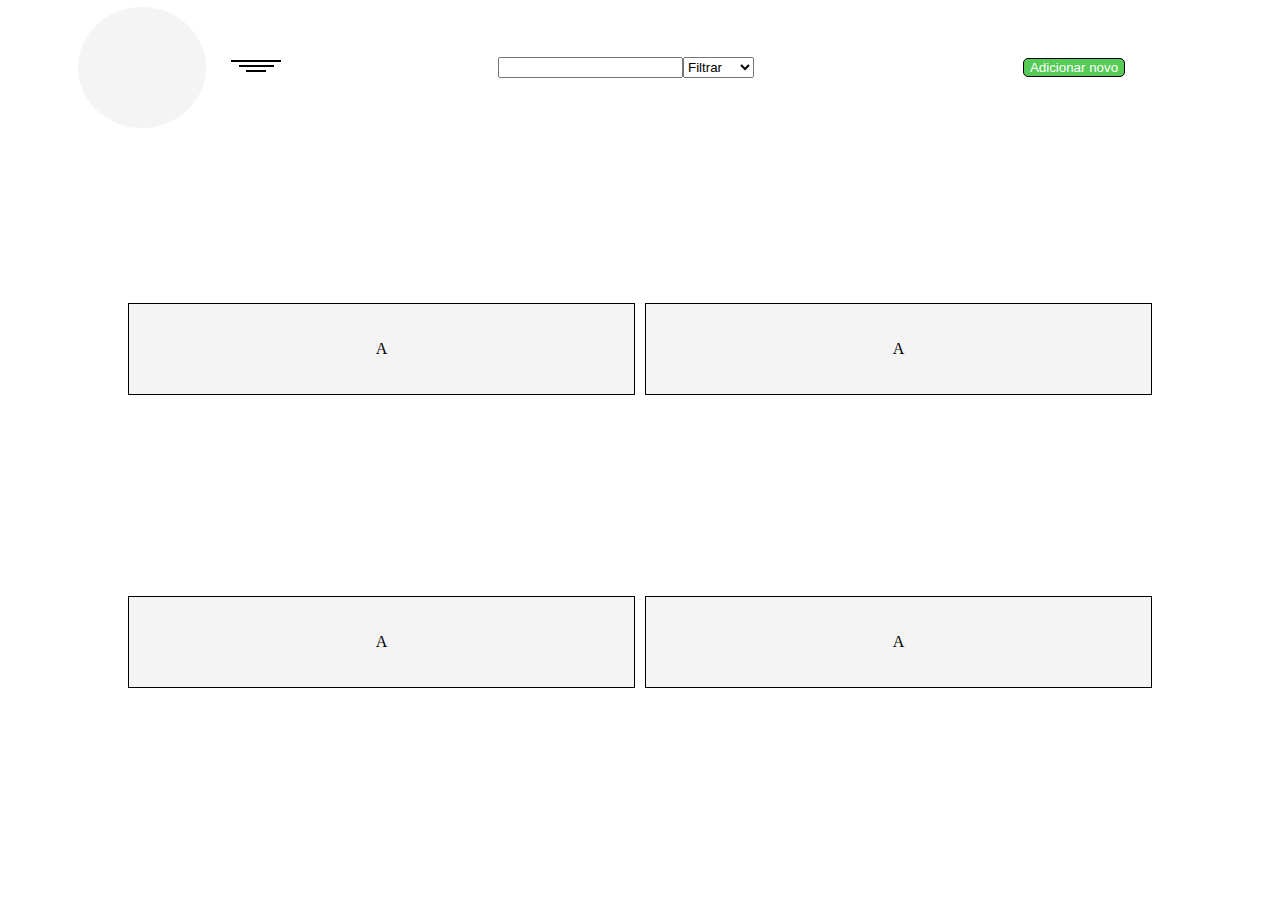
==== commit 5ab5ba4e: "ok" ====
--- a/gerenciamento_senai/target/classes/templates/index.html
+++ b/gerenciamento_senai/target/classes/templates/index.html
@@ -7,9 +7,10 @@
     <title>Patrimônios</title>
 
 </head>
+
 <body>
-    
-<!-- apenas para teste -->
+
+    <!-- apenas para teste -->
     <!-- ver sobre medidas -->
     <style>
         :root {
@@ -17,6 +18,7 @@
             --cinza: #80808017;
             --branco: #ffffff;
             --verde: #37c237d8;
+            --vermelho: #e62525d5;
         }
 
         body {
@@ -31,6 +33,7 @@
             height: 100vh;
             display: none;
             background-color: var(--cinza);
+            filter: blur(50px);
             z-index: 9;
         }
 
@@ -41,7 +44,7 @@
         }
 
         header {
-            width: 95%;
+            width: 100%;
             height: 15vh;
             display: flex;
             justify-content: center;
@@ -131,20 +134,21 @@
         }
 
         .acoes {
-            width: 30%;
-            height: 100%;
-            display: flex;
-            justify-content: center;
-            align-items: center;
-        }
-
-        .acoes button {
+            width: 20%;
+            height: 100%;
+            display: flex;
+            justify-content: center;
+            align-items: center;
+        }
+
+        #btn-acoes {
             width: 100%;
             background-color: var(--verde);
             color: var(--branco);
             border: 1px solid var(--preto);
             border-radius: 5px;
             cursor: pointer;
+            display: flex;
         }
 
         .acoes-visivel {
@@ -159,14 +163,27 @@
             /* porque so funciona o alinhamento com o justify-content> conter */
         }
 
+        .fechar {
+            width: 100%;
+            height: 20px;
+        }
+
+        #btn-fechar {
+            width: 30px;
+            height: 30px;
+            background-color: var(--vermelho);
+            border: none;
+            color: var(--branco);
+        }
+
         .add-administrador {
             display: flex;
-            flex-direction: row;
+            flex-direction: column;
         }
 
         .add-funcionarios {
             display: flex;
-            flex-direction: row;
+            flex-direction: column;
         }
 
         .acoes-visivel button {
@@ -241,10 +258,13 @@
 
                 <div class="acoes">
                     <div class="adicionar">
-                        <button type="button">Adicionar novo</button>
+                        <button type="button" id="btn-acoes" onclick="menuAddnovo()">Adicionar novo</button>
                     </div>
 
                     <div class="acoes-visivel">
+                        <div class="fechar">
+                            <button type="button" id="btn-fechar" onclick="fecharMenuAdd()">X</button>
+                        </div>
                         <div class="add-administrador">
 
                             <button type="button">Adicionar Administrador</button>
@@ -292,7 +312,7 @@
             var solicitacoes = document.querySelector(".solicitacoes");
             var fundo = document.querySelector(".fundo");
 
-            window.menuSolicToggle = function() {
+            window.menuSolicToggle = function () {
                 if (solicitacoes.style.display === "block") {
                     solicitacoes.style.display = "none";
                     fundo.style.display = "none";
@@ -303,6 +323,48 @@
                 console.log("Display:", solicitacoes.style.display);
             };
         });
+
+        // para adicionra novos
+
+        document.addEventListener("DOMContentLoaded", () => {
+            var divAcoes = document.querySelector(".acoes-visivel");
+            var divAcoesVisivel = document.querySelector("#btn-acoes");
+
+
+            window.menuAddnovo = function () {
+                // Obtém o estilo computado da divAcoes
+                // do jeito anterios pega apensa estilos inline
+                var estiloDisplay = window.getComputedStyle(divAcoes).getPropertyValue("display");
+                if (estiloDisplay === "flex") {
+                    divAcoes.style.display = "none";
+                    divAcoesVisivel.style.display = "flex";
+                } else {
+                    divAcoes.style.display = "flex";
+                    divAcoesVisivel.style.display = "none";
+                }
+            }
+
+        });
+
+        document.addEventListener("DOMContentLoaded", () => {
+            var divAcoes = document.querySelector(".acoes-visivel");
+            var divAcoesVisivel = document.querySelector("#btn-acoes");
+            window.fecharMenuAdd = function () {
+                var estiloDisplay = window.getComputedStyle(divAcoes).getPropertyValue("display");
+                if (estiloDisplay === "none") {
+                    divAcoes.style.display = "flex";
+                    divAcoesVisivel.style.display = "none";
+                } else {
+                    divAcoes.style.display = "none";
+                    divAcoesVisivel.style.display = "flex";
+
+
+                }
+            }
+
+        })
+
     </script>
 </body>
-</html>
+
+</html>